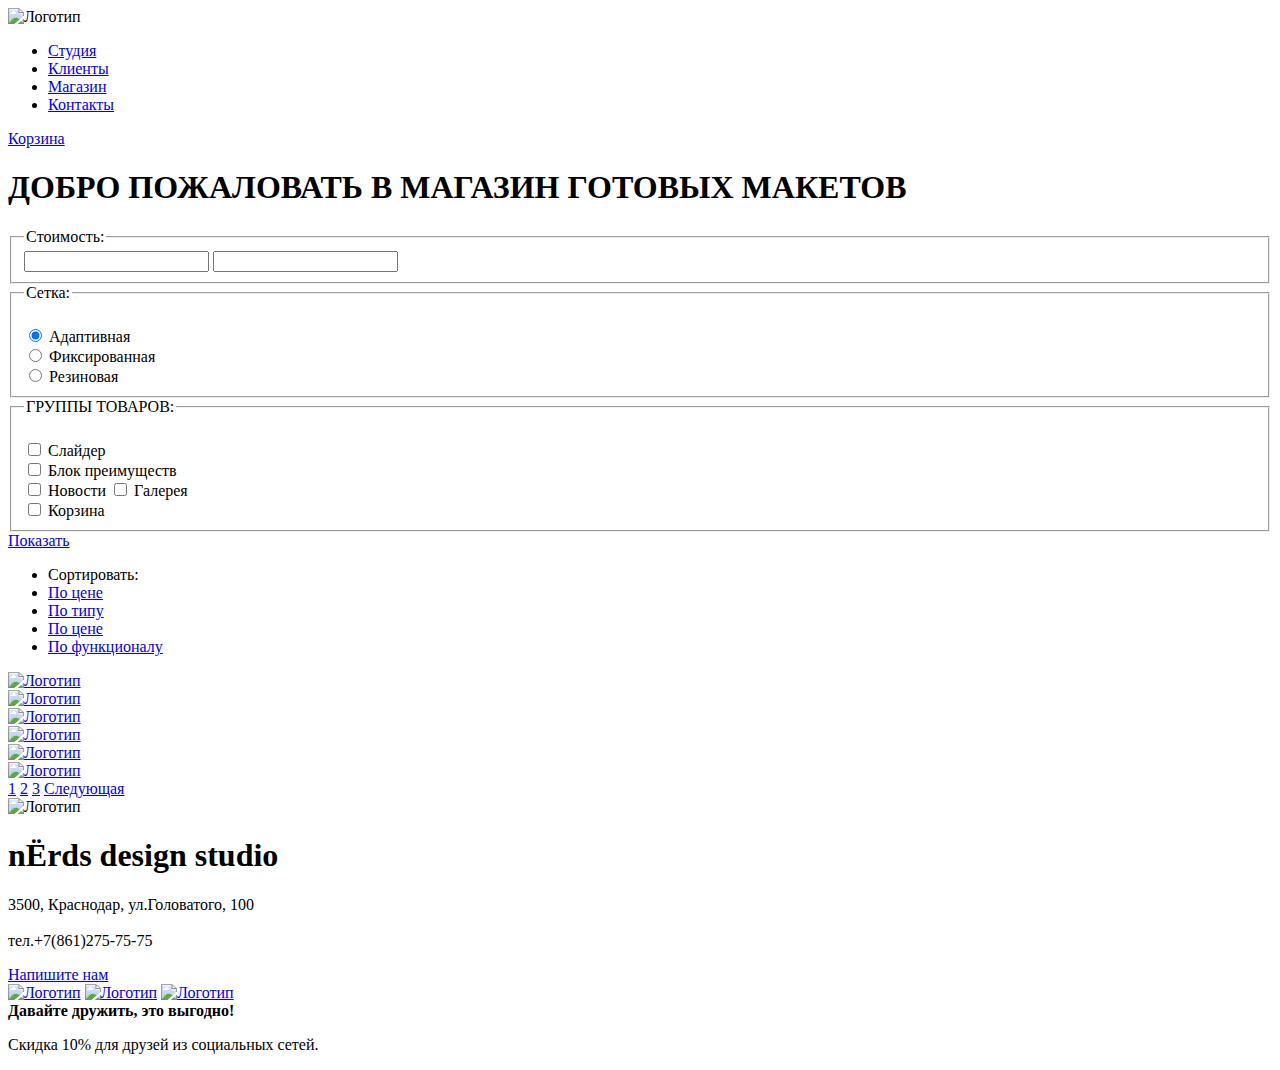
==== inner.html @ c912fcaf "страницы нердс" ====
<!DOCTYPE html>
<html lang="ru">
<head>
	<meta charset="utf-8">
	<title>Nerds</title>
</head>
<body>
  	<header class="main-header">
  		<div class="container">
        	<div class="head-logo-menu">
            	<div class="head-logo">
                	<img src="http://placehold.it/150x100" alt="Логотип" height="50" width="50">
            	</div>
            	<nav class="main-navigation">
                	<ul>
                    	<li>
                        	<a href="#">Студия</a>
                    	</li>
                    	<li>
                        	<a href="#">Клиенты</a>
                    	</li>
                    	<li>
                        	<a href="#">Магазин</a>
                    	</li>
                    	<li>
                        	<a href="#">Контакты</a>
                    	</li>
                    </ul>
                <div class="user-block">
                	<a class="box" href="#">Корзина</a>
            	</div>
            	</nav>
        	</div>
        	<h1>ДОБРО ПОЖАЛОВАТЬ В МАГАЗИН ГОТОВЫХ МАКЕТОВ</h1>
		</div>
    </header>
    <main class="container">
        <div class="catalog-content">
            <div class="sidebar">
                <form action="#" method="get">
                    <fieldset>
                        <legend>Cтоимость:</legend>
                        <div class="range-filter"></div>
                        <input type="text" name="range-left">
                        <input type="text" name="range-right">
                    </fieldset>
                    <fieldset>
                        <legend>Сетка:</legend>
                        <br>
                        <label>
                            <input type="radio" name="grid" checked value="adaptive">
                            Адаптивная
                        </label>
                        <br>
                        <label>
                            <input type="radio" name="grid" value="fix">
                            Фиксированная
                        </label>
                        <br>
                        <label>
                            <input type="radio" name="grid" value="flex">
                            Резиновая
                        </label>
                        <br>
                    </fieldset>
                    <fieldset>
                        <legend>ГРУППЫ ТОВАРОВ:</legend>
                        <br>
                        <label>
                            <input type="checkbox" name="slider" >
                            Слайдер
                        </label>
                        <br>
                        <label>
                            <input type="checkbox" name="block">
                            Блок преимуществ
                        </label>
                        <br>
                        <label>
                            <input type="checkbox" name="news">
                            Новости
                        </label>
                        <label>
                            <input type="checkbox" name="galery">
                            Галерея
                        </label>
                        <br>
                        <label>
                            <input type="checkbox" name="box">
                            Корзина
                        </label>
                        <br>
                    </fieldset>
                    <a href="#" class="sidebar-button">Показать</a>
                </form>
            </div>
            <div class="shop">
                <ul class="sort">
                    <li>
                        Сортировать:
                    </li>
                    <li>
                        <a href="#">По цене</a>
                    </li>
                    <li>
                        <a href="#">По типу</a>
                    </li>
                    <li>
                        <a href="#">По цене</a>
                    </li>
                    <li>
                        <a href="#">По функционалу</a>
                    </li>
                </ul>
                <div class="site-preview">
                    <div class="preview">
                        <a href="#">
                            <img src="http://placehold.it/150x100" alt="Логотип" height="50" width="50">
                        </a>
                    </div>
                    <div class="preview">
                        <a href="#">
                            <img src="http://placehold.it/150x100" alt="Логотип" height="50" width="50">
                        </a>
                    </div>
                    <div class="preview">
                        <a href="#">
                            <img src="http://placehold.it/150x100" alt="Логотип" height="50" width="50">
                        </a>
                    </div>
                    <div class="preview">
                        <a href="#">
                            <img src="http://placehold.it/150x100" alt="Логотип" height="50" width="50">
                        </a>
                    </div>
                    <div class="preview">
                        <a href="#">
                            <img src="http://placehold.it/150x100" alt="Логотип" height="50" width="50">
                        </a>
                    </div>
                    <div class="preview">
                        <a href="#">
                            <img src="http://placehold.it/150x100" alt="Логотип" height="50" width="50">
                        </a>
                    </div>
                </div>
                <div class="paginator">
                    <a class="button-current" href="#">1</a>
                    <a class="button" href="#">2</a>
                    <a class="button" href="#">3</a>
                    <a class="button" href="#">Следующая</a>
                </div>
            </div>
        </div>
        <div class="map">
            <div class="flag"><img src="ittp://placehold.it/150x100" alt="Логотип" height="50" width="50"></div>
            <div class="feedback">
                <h1><b>nЁrds</b> design studio</h1>
                <p class="feedback-info">3500, Краснодар, ул.Головатого, 100<br><br>тел.+7(861)275-75-75</p>
                <a href="#" class="button-feedback">Напишите нам</a>
            </div>
        </div>
    </main>
    <div class="container">
        <div class="footer">
            <div class="social-buttons">
                <a href="vk.com"><img src="http://placehold.it/150x100" alt="Логотип" height="50" width="50"></a>
                <a href="facebook.com"><img src="http://placehold.it/150x100" alt="Логотип" height="50" width="50"></a>
                <a href="instagram.com"><img src="http://placehold.it/150x100" alt="Логотип" height="50" width="50"></a>
            </div>
            <div class="footer-title"><b>Давайте дружить, это выгодно!</b><p>Скидка 10% для друзей из социальных сетей.</p></div>
        </div>
    </div>
</body>
</html>
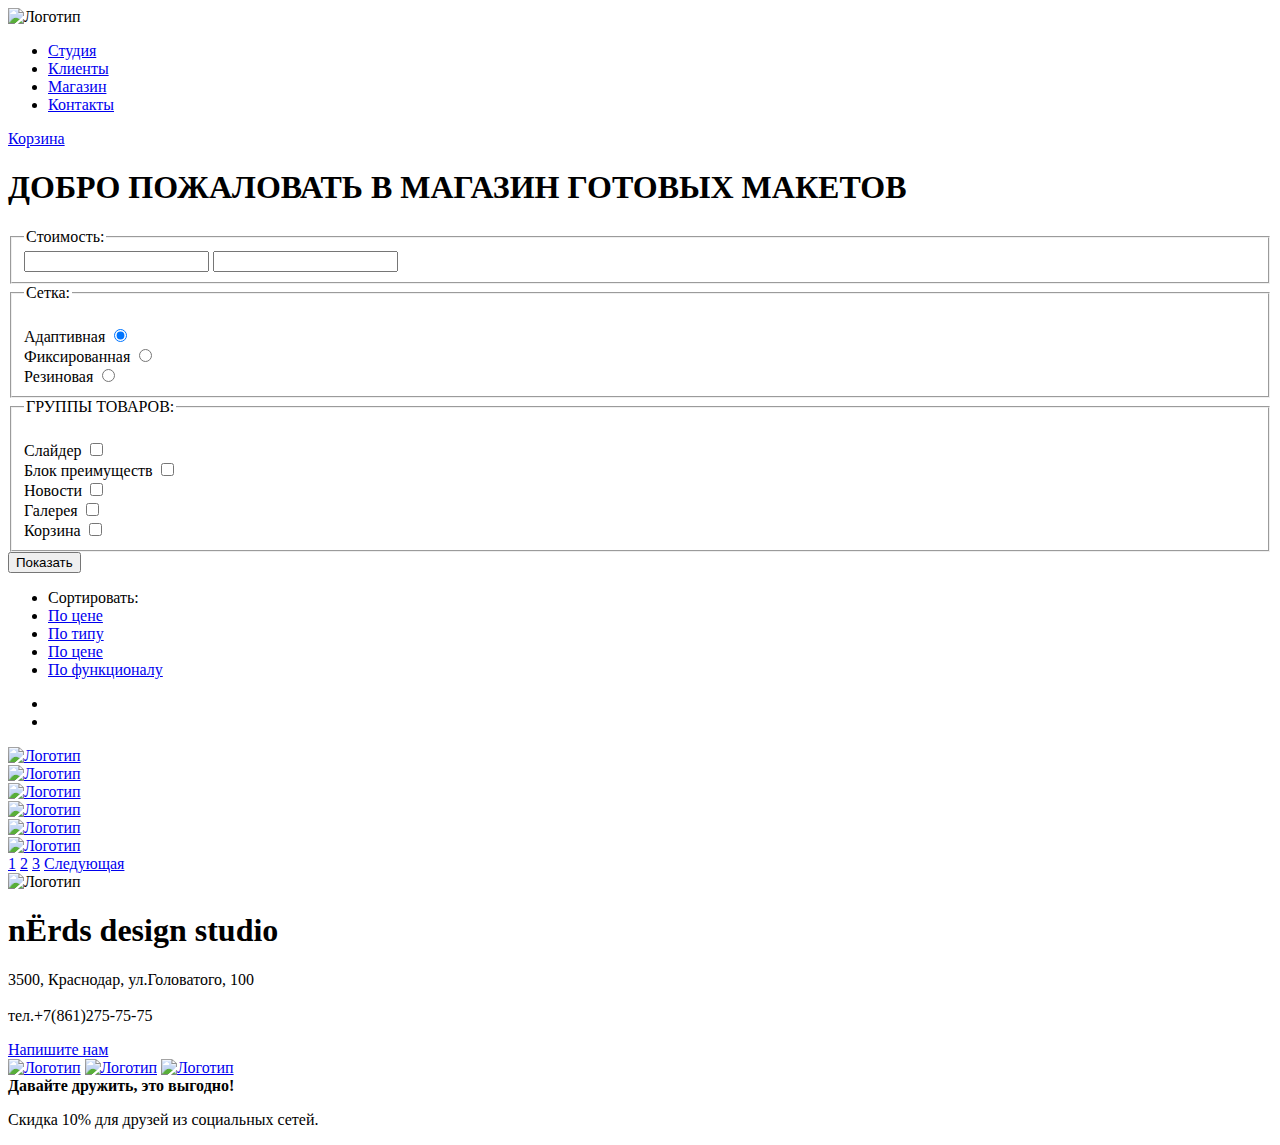
==== commit cb2d677b: "подправил нердс" ====
--- a/inner.html
+++ b/inner.html
@@ -1,38 +1,38 @@
 <!DOCTYPE html>
 <html lang="ru">
 <head>
-	<meta charset="utf-8">
-	<title>Nerds</title>
+    <meta charset="utf-8">
+    <title>Nerds</title>
 </head>
 <body>
-  	<header class="main-header">
-  		<div class="container">
-        	<div class="head-logo-menu">
-            	<div class="head-logo">
-                	<img src="http://placehold.it/150x100" alt="Логотип" height="50" width="50">
-            	</div>
-            	<nav class="main-navigation">
-                	<ul>
-                    	<li>
-                        	<a href="#">Студия</a>
-                    	</li>
-                    	<li>
-                        	<a href="#">Клиенты</a>
-                    	</li>
-                    	<li>
-                        	<a href="#">Магазин</a>
-                    	</li>
-                    	<li>
-                        	<a href="#">Контакты</a>
-                    	</li>
+    <header class="main-header">
+        <div class="container">
+            <div class="head-logo-menu">
+                <div class="head-logo">
+                    <img src="http://placehold.it/150x100" alt="Логотип" height="50" width="50">
+                </div>
+                <nav class="main-navigation">
+                    <ul>
+                        <li>
+                            <a href="#">Студия</a>
+                        </li>
+                        <li>
+                            <a href="#">Клиенты</a>
+                        </li>
+                        <li>
+                            <a href="#">Магазин</a>
+                        </li>
+                        <li>
+                            <a href="#">Контакты</a>
+                        </li>
                     </ul>
                 <div class="user-block">
-                	<a class="box" href="#">Корзина</a>
-            	</div>
-            	</nav>
-        	</div>
-        	<h1>ДОБРО ПОЖАЛОВАТЬ В МАГАЗИН ГОТОВЫХ МАКЕТОВ</h1>
-		</div>
+                    <a class="box" href="#">Корзина</a>
+                </div>
+                </nav>
+            </div>
+            <h1>ДОБРО ПОЖАЛОВАТЬ В МАГАЗИН ГОТОВЫХ МАКЕТОВ</h1>
+        </div>
     </header>
     <main class="container">
         <div class="catalog-content">
@@ -47,71 +47,56 @@
                     <fieldset>
                         <legend>Сетка:</legend>
                         <br>
-                        <label>
-                            <input type="radio" name="grid" checked value="adaptive">
-                            Адаптивная
-                        </label>
+                        <label for="adaptive-field">Адаптивная</label>
+                        <input type="radio" id="adaptive-field" name="grid" checked value="adaptive">
                         <br>
-                        <label>
-                            <input type="radio" name="grid" value="fix">
-                            Фиксированная
-                        </label>
+                        <label for="fix-field">Фиксированная</label>
+                        <input type="radio" id="fix-field" name="grid" value="fix">
                         <br>
-                        <label>
-                            <input type="radio" name="grid" value="flex">
-                            Резиновая
-                        </label>
+                        <label for="flex-field">Резиновая</label>
+                        <input type="radio" id="flex-field" name="grid" value="flex">
                         <br>
                     </fieldset>
                     <fieldset>
                         <legend>ГРУППЫ ТОВАРОВ:</legend>
                         <br>
-                        <label>
-                            <input type="checkbox" name="slider" >
-                            Слайдер
-                        </label>
+                        <label for="slider-field">Слайдер</label>
+                        <input type="checkbox" id="slider-field" name="slider">
                         <br>
-                        <label>
-                            <input type="checkbox" name="block">
-                            Блок преимуществ
-                        </label>
+                        <label for="block-field">Блок преимуществ</label>
+                        <input type="checkbox" id="block-field" name="block">
                         <br>
-                        <label>
-                            <input type="checkbox" name="news">
-                            Новости
-                        </label>
-                        <label>
-                            <input type="checkbox" name="galery">
-                            Галерея
-                        </label>
+                        <label for="news-field">Новости</label>
+                        <input type="checkbox" id="news-field" name="news">
                         <br>
-                        <label>
-                            <input type="checkbox" name="box">
-                            Корзина
-                        </label>
+                        <label for="galery-field">Галерея</label>
+                        <input type="checkbox" id="galery-field" name="galery">
+                        <br>
+                        <label for="box-field">Корзина</label>
+                        <input type="checkbox" id="box-field" name="box">
                         <br>
                     </fieldset>
-                    <a href="#" class="sidebar-button">Показать</a>
+                    <input type="submit" value="Показать">
                 </form>
             </div>
             <div class="shop">
-                <ul class="sort">
-                    <li>
-                        Сортировать:
-                    </li>
-                    <li>
-                        <a href="#">По цене</a>
-                    </li>
-                    <li>
-                        <a href="#">По типу</a>
-                    </li>
-                    <li>
-                        <a href="#">По цене</a>
-                    </li>
-                    <li>
-                        <a href="#">По функционалу</a>
-                    </li>
-                </ul>
+                <div class="sort">
+                    <div class="sort-type">
+                        <ul>
+                            <li>Сортировать:</li>
+                            <li><a href="#">По цене</a></li>
+                            <li><a href="#">По типу</a></li>
+                            <li><a href="#">По цене</a></li>
+                            <li><a href="#">По функционалу</a></li>
+                        </ul>
+                    </div>
+                    <div class="sort-direction">
+                        <ul>
+                            <li><a href="#"></a></li>
+                            <li><a href="#"></a></li>
+                        </ul>
+                    </div>
+                </div>
                 <div class="site-preview">
                     <div class="preview">
                         <a href="#">
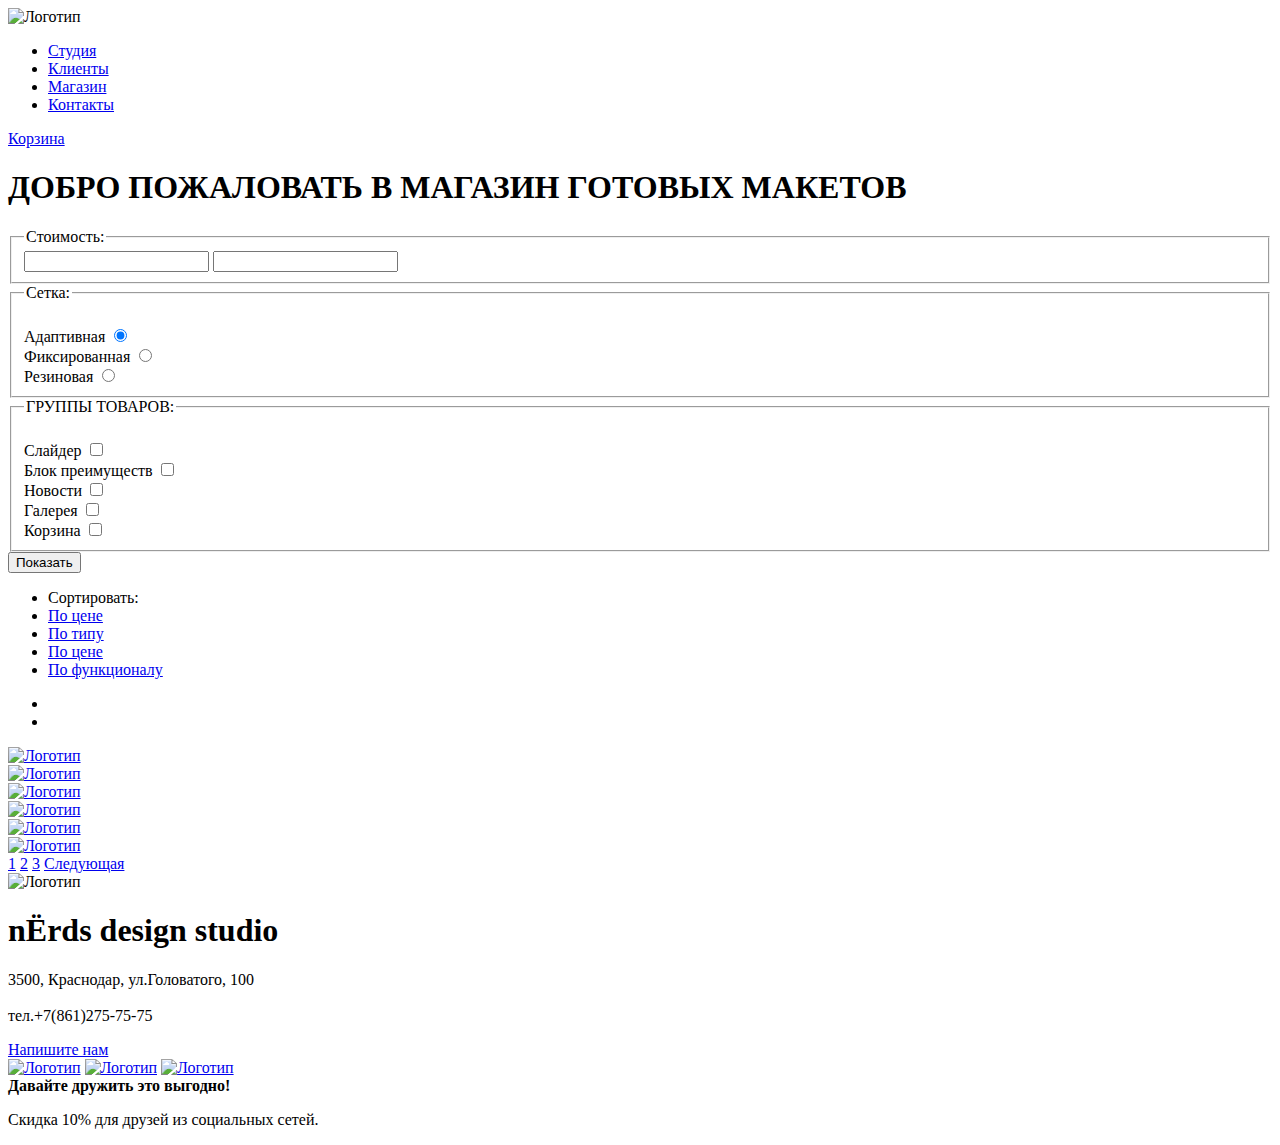
==== commit 1951f798: "1" ====
--- a/inner.html
+++ b/inner.html
@@ -153,7 +153,7 @@
                 <a href="facebook.com"><img src="http://placehold.it/150x100" alt="Логотип" height="50" width="50"></a>
                 <a href="instagram.com"><img src="http://placehold.it/150x100" alt="Логотип" height="50" width="50"></a>
             </div>
-            <div class="footer-title"><b>Давайте дружить, это выгодно!</b><p>Скидка 10% для друзей из социальных сетей.</p></div>
+            <div class="footer-title"><b>Давайте дружить это выгодно!</b><p>Скидка 10% для друзей из социальных сетей.</p></div>
         </div>
     </div>
 </body>
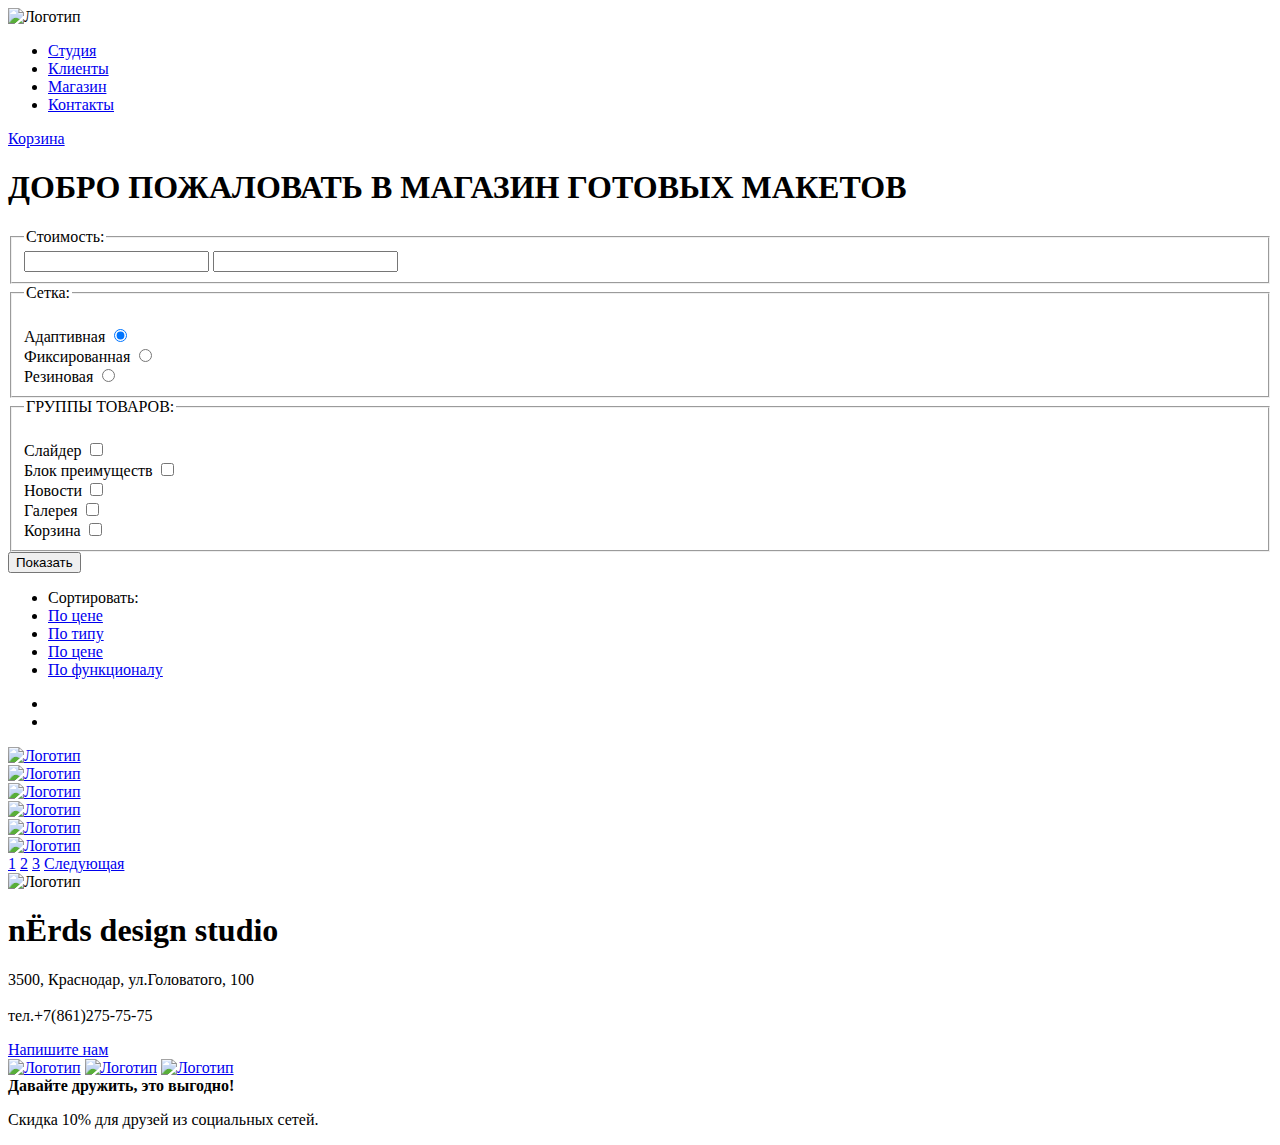
==== commit 3a6d4d70: "1" ====
--- a/inner.html
+++ b/inner.html
@@ -153,7 +153,7 @@
                 <a href="facebook.com"><img src="http://placehold.it/150x100" alt="Логотип" height="50" width="50"></a>
                 <a href="instagram.com"><img src="http://placehold.it/150x100" alt="Логотип" height="50" width="50"></a>
             </div>
-            <div class="footer-title"><b>Давайте дружить это выгодно!</b><p>Скидка 10% для друзей из социальных сетей.</p></div>
+            <div class="footer-title"><b>Давайте дружить, это выгодно!</b><p>Скидка 10% для друзей из социальных сетей.</p></div>
         </div>
     </div>
 </body>
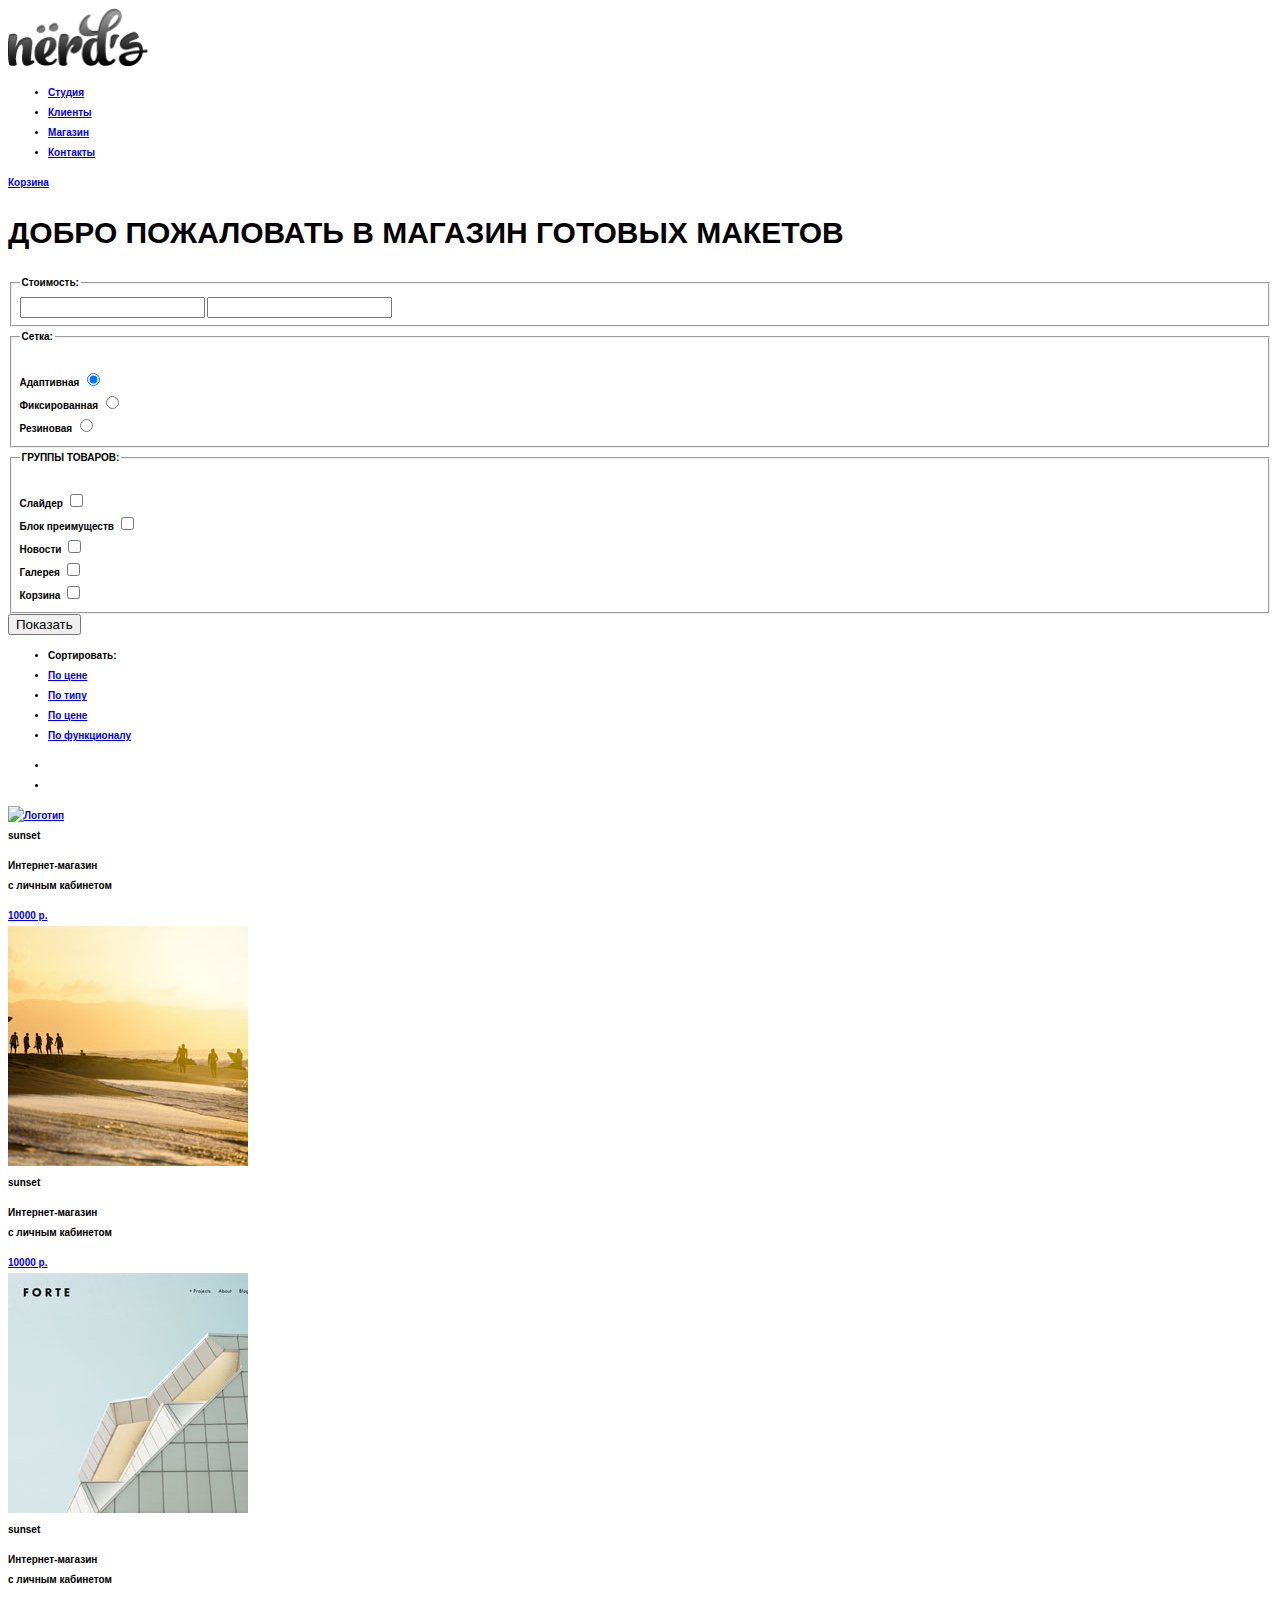
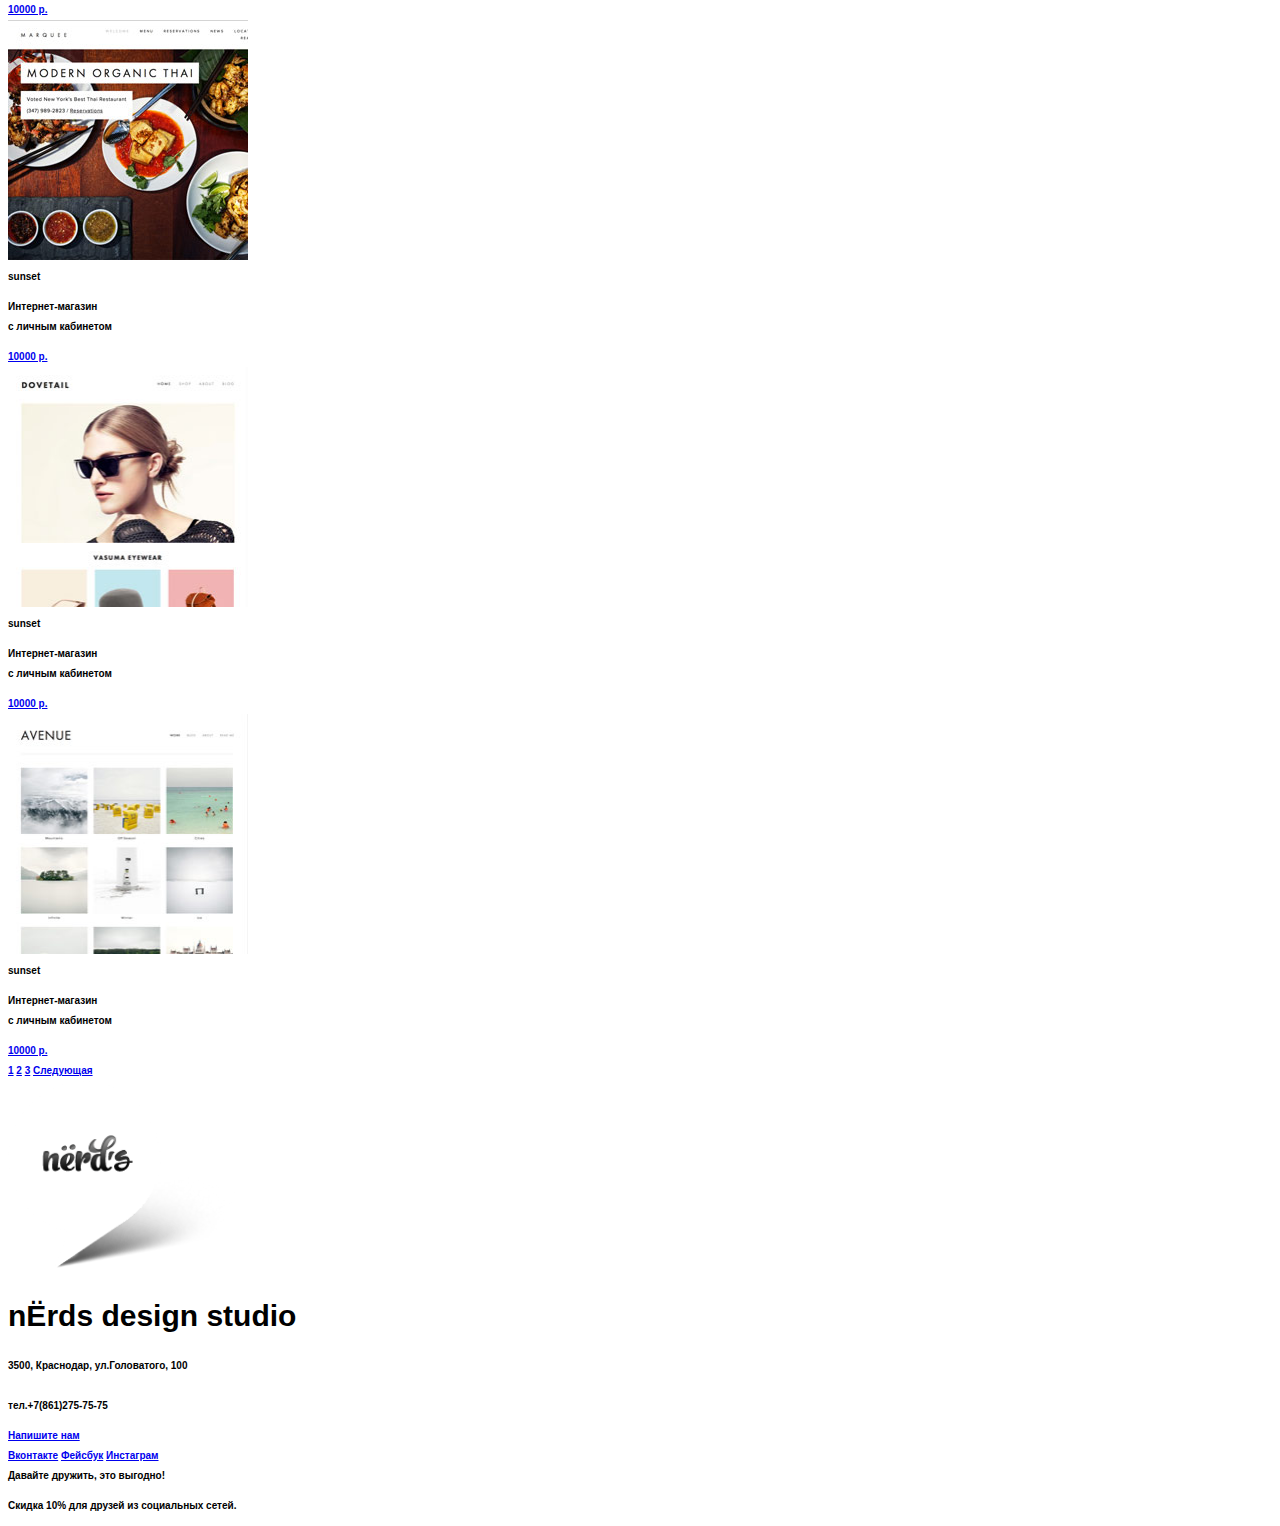
==== commit c524654c: "третье задание" ====
--- a/inner.html
+++ b/inner.html
@@ -3,13 +3,14 @@
 <head>
     <meta charset="utf-8">
     <title>Nerds</title>
+    <link href="css/style.css" rel="stylesheet">
 </head>
 <body>
     <header class="main-header">
         <div class="container">
             <div class="head-logo-menu">
                 <div class="head-logo">
-                    <img src="http://placehold.it/150x100" alt="Логотип" height="50" width="50">
+                    <img src="img\Head-logo.png" alt="Логотип" height="58" width="140">
                 </div>
                 <nav class="main-navigation">
                     <ul>
@@ -100,33 +101,63 @@
                 <div class="site-preview">
                     <div class="preview">
                         <a href="#">
-                            <img src="http://placehold.it/150x100" alt="Логотип" height="50" width="50">
+                            <img src="img\layer-1.jpg" alt="Логотип" height="240" width="240">
                         </a>
+                        <div class="preview-box">
+                            <b>sunset</b>
+                            <p>Интернет-магазин<br> с личным кабинетом</p>
+                            <a class="button-price" href="#">10000 р.</a>
+                        </div>
                     </div>
                     <div class="preview">
                         <a href="#">
-                            <img src="http://placehold.it/150x100" alt="Логотип" height="50" width="50">
+                            <img src="img\layer-2.jpg" alt="Логотип" height="240" width="240">
                         </a>
+                        <div class="preview-box">
+                            <b>sunset</b>
+                            <p>Интернет-магазин<br> с личным кабинетом</p>
+                            <a class="button-price" href="#">10000 р.</a>
+                        </div>
                     </div>
                     <div class="preview">
                         <a href="#">
-                            <img src="http://placehold.it/150x100" alt="Логотип" height="50" width="50">
+                            <img src="img\layer-3.jpg" alt="Логотип" height="240" width="240">
                         </a>
+                        <div class="preview-box">
+                            <b>sunset</b>
+                            <p>Интернет-магазин<br> с личным кабинетом</p>
+                            <a class="button-price" href="#">10000 р.</a>
+                        </div>
                     </div>
                     <div class="preview">
                         <a href="#">
-                            <img src="http://placehold.it/150x100" alt="Логотип" height="50" width="50">
+                            <img src="img\layer-4.jpg" alt="Логотип" height="240" width="240">
                         </a>
+                        <div class="preview-box">
+                            <b>sunset</b>
+                            <p>Интернет-магазин<br> с личным кабинетом</p>
+                            <a class="button-price" href="#">10000 р.</a>
+                        </div>
                     </div>
                     <div class="preview">
                         <a href="#">
-                            <img src="http://placehold.it/150x100" alt="Логотип" height="50" width="50">
+                            <img src="img\layer-5.jpg" alt="Логотип" height="240" width="240">
                         </a>
+                        <div class="preview-box">
+                            <b>sunset</b>
+                            <p>Интернет-магазин<br> с личным кабинетом</p>
+                            <a class="button-price" href="#">10000 р.</a>
+                        </div>
                     </div>
                     <div class="preview">
                         <a href="#">
-                            <img src="http://placehold.it/150x100" alt="Логотип" height="50" width="50">
+                            <img src="img\layer-6.jpg" alt="Логотип" height="240" width="240">
                         </a>
+                        <div class="preview-box">
+                            <b>sunset</b>
+                            <p>Интернет-магазин<br> с личным кабинетом</p>
+                            <a class="button-price" href="#">10000 р.</a>
+                        </div>
                     </div>
                 </div>
                 <div class="paginator">
@@ -138,7 +169,7 @@
             </div>
         </div>
         <div class="map">
-            <div class="flag"><img src="ittp://placehold.it/150x100" alt="Логотип" height="50" width="50"></div>
+            <div class="flag"><img src="img\pin.png" alt="Логотип" height="187" width="227"></div>
             <div class="feedback">
                 <h1><b>nЁrds</b> design studio</h1>
                 <p class="feedback-info">3500, Краснодар, ул.Головатого, 100<br><br>тел.+7(861)275-75-75</p>
@@ -149,9 +180,9 @@
     <div class="container">
         <div class="footer">
             <div class="social-buttons">
-                <a href="vk.com"><img src="http://placehold.it/150x100" alt="Логотип" height="50" width="50"></a>
-                <a href="facebook.com"><img src="http://placehold.it/150x100" alt="Логотип" height="50" width="50"></a>
-                <a href="instagram.com"><img src="http://placehold.it/150x100" alt="Логотип" height="50" width="50"></a>
+                <a class="social-button social-button-vk" href="#">Вконтакте</a>
+                <a class="social-button social-button-fb" href="#">Фейсбук</a>
+                <a class="social-button social-button-inst" href="#">Инстаграм</a>
             </div>
             <div class="footer-title"><b>Давайте дружить, это выгодно!</b><p>Скидка 10% для друзей из социальных сетей.</p></div>
         </div>
--- a/css/style.css
+++ b/css/style.css
@@ -0,0 +1,17 @@
+body {
+  font-family: "PT Sans Narrow", "Arial", sans-serif; 
+  font-size: 10px;
+  line-height: 20px;
+  font-weight: 700;
+  font-style: #7f7f7f
+  
+}
+h1 {
+  font-size: 30px;
+  line-height: 40px;
+}
+
+h2 {
+  font-size: 20px;
+  line-height: 30px;
+}
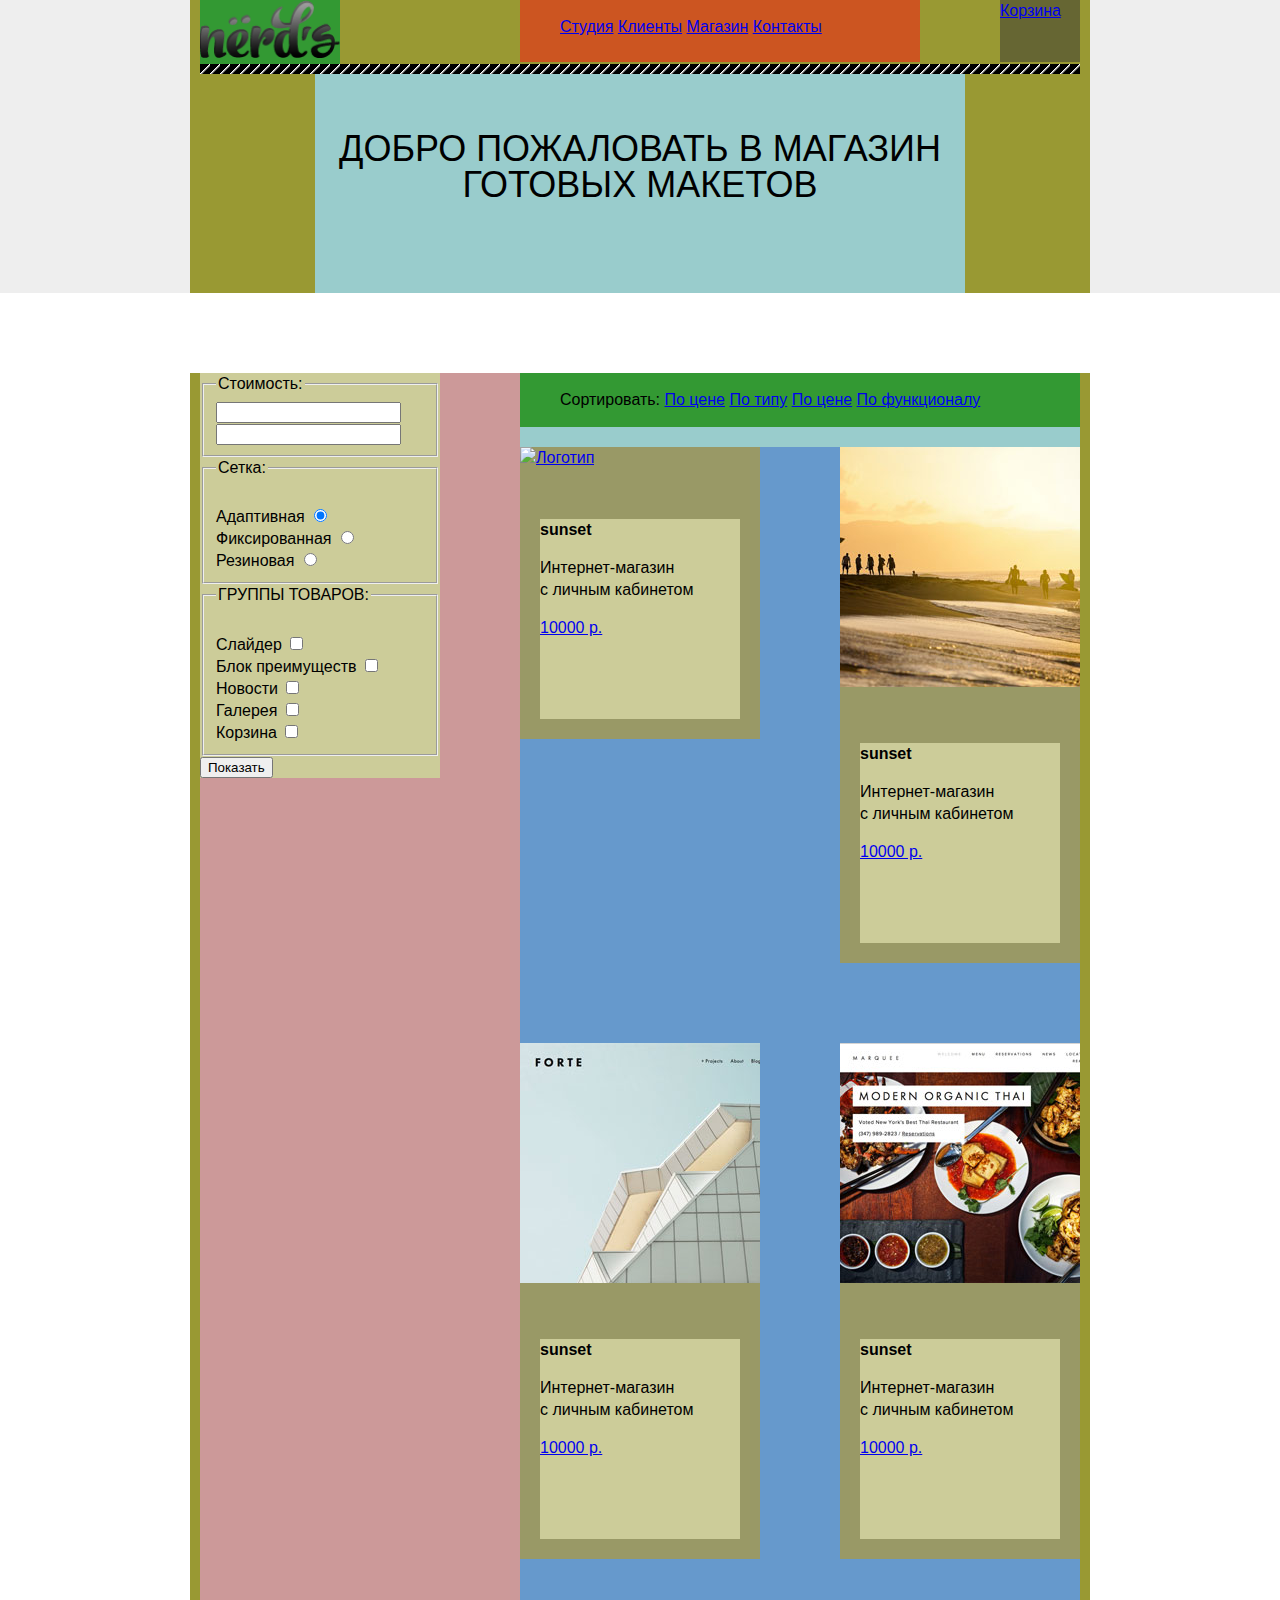
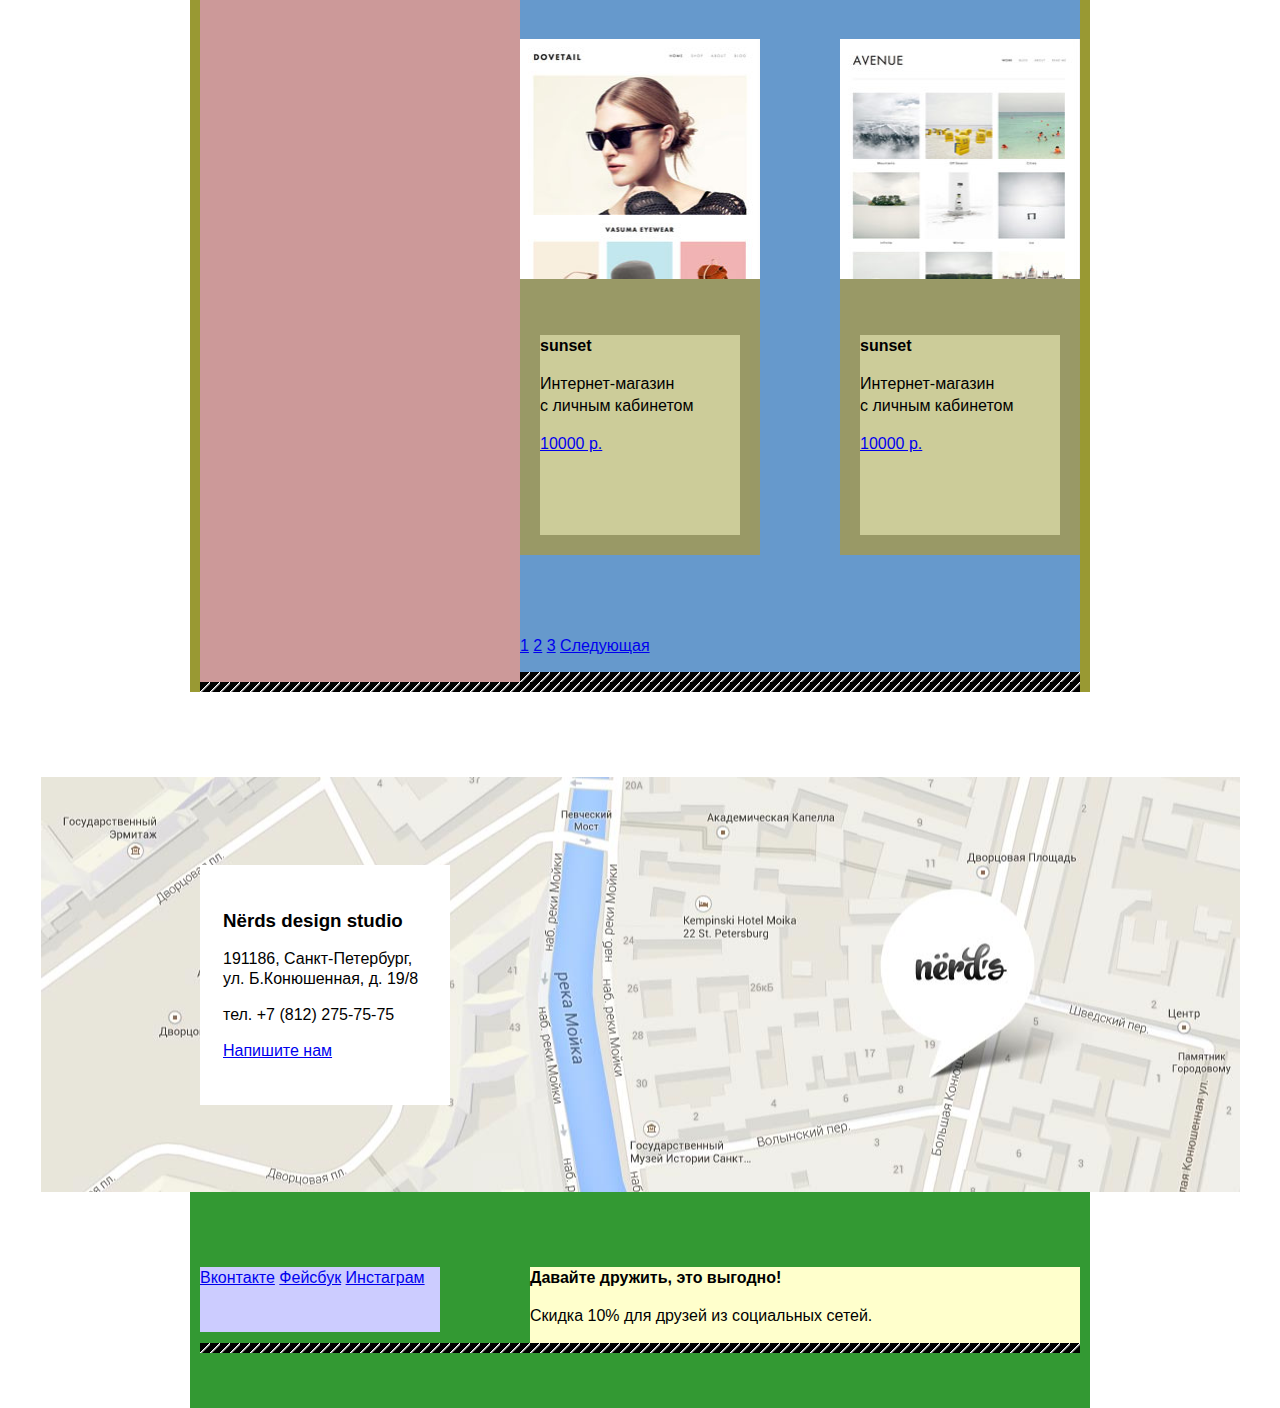
==== commit e4133bc8: "сетки для нердс" ====
--- a/inner.html
+++ b/inner.html
@@ -8,9 +8,9 @@
 <body>
     <header class="main-header">
         <div class="container">
-            <div class="head-logo-menu">
+            <div class="head-logo-menu  clearfix">
                 <div class="head-logo">
-                    <img src="img\Head-logo.png" alt="Логотип" height="58" width="140">
+                    <img src="img/Head-logo.png" alt="Логотип" height="58" width="140">
                 </div>
                 <nav class="main-navigation">
                     <ul>
@@ -27,16 +27,18 @@
                             <a href="#">Контакты</a>
                         </li>
                     </ul>
+                </nav>
                 <div class="user-block">
-                    <a class="box" href="#">Корзина</a>
+                        <a class="box" href="#">Корзина</a>
                 </div>
-                </nav>
             </div>
-            <h1>ДОБРО ПОЖАЛОВАТЬ В МАГАЗИН ГОТОВЫХ МАКЕТОВ</h1>
+            <div class="inner-title">
+                <h1>ДОБРО ПОЖАЛОВАТЬ В МАГАЗИН ГОТОВЫХ МАКЕТОВ</h1>
+            </div>
         </div>
     </header>
     <main class="container">
-        <div class="catalog-content">
+        <div class="catalog-content clearfix">
             <div class="sidebar">
                 <form action="#" method="get">
                     <fieldset>
@@ -80,7 +82,7 @@
                     <input type="submit" value="Показать">
                 </form>
             </div>
-            <div class="shop">
+            <div class="shop clearfix">
                 <div class="sort">
                     <div class="sort-type">
                         <ul>
@@ -92,7 +94,7 @@
                         </ul>
                     </div>
                     <div class="sort-direction">
-                        <ul>
+                        <ul class="hidden">
                             <li><a href="#"></a></li>
                             <li><a href="#"></a></li>
                         </ul>
@@ -101,7 +103,7 @@
                 <div class="site-preview">
                     <div class="preview">
                         <a href="#">
-                            <img src="img\layer-1.jpg" alt="Логотип" height="240" width="240">
+                            <img src="img/layer-1.jpg" alt="Логотип" height="240" width="240">
                         </a>
                         <div class="preview-box">
                             <b>sunset</b>
@@ -111,7 +113,7 @@
                     </div>
                     <div class="preview">
                         <a href="#">
-                            <img src="img\layer-2.jpg" alt="Логотип" height="240" width="240">
+                            <img src="img/layer-2.jpg" alt="Логотип" height="240" width="240">
                         </a>
                         <div class="preview-box">
                             <b>sunset</b>
@@ -121,7 +123,7 @@
                     </div>
                     <div class="preview">
                         <a href="#">
-                            <img src="img\layer-3.jpg" alt="Логотип" height="240" width="240">
+                            <img src="img/layer-3.jpg" alt="Логотип" height="240" width="240">
                         </a>
                         <div class="preview-box">
                             <b>sunset</b>
@@ -131,7 +133,7 @@
                     </div>
                     <div class="preview">
                         <a href="#">
-                            <img src="img\layer-4.jpg" alt="Логотип" height="240" width="240">
+                            <img src="img/layer-4.jpg" alt="Логотип" height="240" width="240">
                         </a>
                         <div class="preview-box">
                             <b>sunset</b>
@@ -141,7 +143,7 @@
                     </div>
                     <div class="preview">
                         <a href="#">
-                            <img src="img\layer-5.jpg" alt="Логотип" height="240" width="240">
+                            <img src="img/layer-5.jpg" alt="Логотип" height="240" width="240">
                         </a>
                         <div class="preview-box">
                             <b>sunset</b>
@@ -151,7 +153,7 @@
                     </div>
                     <div class="preview">
                         <a href="#">
-                            <img src="img\layer-6.jpg" alt="Логотип" height="240" width="240">
+                            <img src="img/layer-6.jpg" alt="Логотип" height="240" width="240">
                         </a>
                         <div class="preview-box">
                             <b>sunset</b>
@@ -159,34 +161,38 @@
                             <a class="button-price" href="#">10000 р.</a>
                         </div>
                     </div>
-                </div>
-                <div class="paginator">
-                    <a class="button-current" href="#">1</a>
-                    <a class="button" href="#">2</a>
-                    <a class="button" href="#">3</a>
-                    <a class="button" href="#">Следующая</a>
+                    <div class="paginator">
+                        <a class="button-current" href="#">1</a>
+                        <a class="button" href="#">2</a>
+                        <a class="button" href="#">3</a>
+                        <a class="button" href="#">Следующая</a>
+                    </div>
                 </div>
             </div>
         </div>
-        <div class="map">
-            <div class="flag"><img src="img\pin.png" alt="Логотип" height="187" width="227"></div>
-            <div class="feedback">
-                <h1><b>nЁrds</b> design studio</h1>
-                <p class="feedback-info">3500, Краснодар, ул.Головатого, 100<br><br>тел.+7(861)275-75-75</p>
-                <a href="#" class="button-feedback">Напишите нам</a>
-            </div>
+    </main>
+    <footer class="main-footer">
+      <div class="footer-map">
+        <div class="container">
+          <div class="footer-contacts">
+            <h3>Nёrds design studio</h3>
+            <p>191186, Санкт-Петербург, ул. Б.Конюшенная, д. 19/8</p>
+            <p>тел. +7 (812) 275-75-75</p>
+            <a class="button-feedback" href="#">Напишите нам</a>
+          </div>
         </div>
-    </main>
-    <div class="container">
-        <div class="footer">
+      </div>
+      <div class="footer-social container clearfix">
             <div class="social-buttons">
                 <a class="social-button social-button-vk" href="#">Вконтакте</a>
                 <a class="social-button social-button-fb" href="#">Фейсбук</a>
                 <a class="social-button social-button-inst" href="#">Инстаграм</a>
             </div>
-            <div class="footer-title"><b>Давайте дружить, это выгодно!</b><p>Скидка 10% для друзей из социальных сетей.</p></div>
-        </div>
+            <div class="footer-title">
+                <b>Давайте дружить, это выгодно!</b><p>Скидка 10% для друзей из социальных сетей.</p>
+            </div>
     </div>
+    </footer>
 </body>
 </html>
         
--- a/css/style.css
+++ b/css/style.css
@@ -1,17 +1,502 @@
 body {
-  font-family: "PT Sans Narrow", "Arial", sans-serif; 
-  font-size: 10px;
-  line-height: 20px;
-  font-weight: 700;
-  font-style: #7f7f7f
-  
+    font-size: 16px;
+  line-height: 22px;
+  color: #000000;
+  font-weight: 500;
+  font-family: "Roboto", "Arial", sans-serif;
+  margin: 0;
+  padding: 0;
 }
 h1 {
-  font-size: 30px;
-  line-height: 40px;
+  font-size: 36px;
+  line-height: 36px;
+  color: #000000;
+  font-weight: 500;
+  margin: 0;
+  padding: 0;
 }
 
 h2 {
   font-size: 20px;
   line-height: 30px;
 }
+
+li {
+    display: inline;
+}
+
+.clearfix::after {
+    content: "";
+    display: table;
+    clear: both;
+    /*-----------видимость распорок-------------------------- */
+    width: 100%;
+    height: 10px;
+    background: black;
+    background-image: linear-gradient(-45deg, black 35%, white 50%, black 25%);
+    background-size: 10px;
+}
+
+.hidden {
+    display: none;
+}
+
+ /* ------------Фон для сетки----------------- */
+.main-header {
+    background-color:#eeeeee;
+}
+
+.container {
+    background-color:#999933;
+}
+
+.head-logo {
+    background-color:#339933;
+}
+
+.main-navigation {
+    background-color:#cc5521;
+}
+
+.user-block {
+    background-color:#666633;
+ }
+.slider {
+    background: #eeeeee;
+}
+
+.services-block {
+    background: #6699cc;
+}
+
+.services {
+     background: #cc9999;
+}
+
+.description {
+    background-color:#99cc99;
+}
+
+.description-left {
+    background-color:#cccc99;
+}
+.description-right{
+    background-color:#cccc99;
+}
+
+.description-left-top {
+    background-color:#99cccc;
+}
+.description-left-bottom {
+    background-color:#99cccc;
+}
+.description-right-top {
+    background-color:#99cccc;
+}
+.description-right-bottom {
+    background-color:#99cccc;
+}
+
+.links { 
+    background: #eeeeee;
+}
+
+.link { 
+    background: #6699cc;
+}
+
+.footer-map {
+    background-color:#666533;
+}
+
+.footer-social {
+    background-color:#339933;
+}
+
+.social-buttons {
+    background-color:#ccccff;
+}
+
+.footer-title {
+    background-color:#ffffcc;
+}
+.footer-contacts { 
+    background: #6699cc;
+}
+.inner-title {
+    background-color:#99cccc;
+}
+
+
+
+/* ------------вторая страница----------------- */
+.catalog-content {
+	background: #cc9999;
+}
+
+.sidebar {
+    background-color:#cccc99;
+}
+
+.shop {
+    background-color:#99cccc;
+    
+}
+.sort {
+    background: #339933;
+}
+
+.site-preview {
+    background-color:#6699cc;
+}
+
+.preview {
+    background-color:#999966;
+}
+
+.preview-box {
+    background-color:#cccc99;
+}
+  /* ------------шапка----------------- */
+
+.main-header {
+    margin-bottom:80px;
+    
+}
+
+.container {
+    width: 880px;
+    padding: 0 10px;
+    margin:0 auto;
+}
+
+.head-logo {
+    float:left;
+    width:140px;
+    min-height: 62px;
+    
+}
+
+.main-navigation {
+    float:left;
+    min-height: 62px;
+    width:400px;
+    margin-left:180px;
+    
+}
+.user-block {
+    float:right;
+    min-height: 62px;
+    width:80px;
+    margin-left:70px;
+}
+
+  /* ------------slider----------------- */
+  
+.slider {
+  position: relative;
+
+  width: 880px;
+  min-height: 310px;
+  margin: 0 auto;
+  overflow: hidden;
+}
+
+.slide {
+  position: absolute;
+  top: 0;
+  left: 0;
+
+  width: 100%;
+  height: 310px;
+
+  background-repeat: no-repeat;
+  background-position: 100% 10px;
+
+  -webkit-transition: left 0.3s ease;
+     -moz-transition: left 0.3s ease;
+          transition: left 0.3s ease;
+}
+
+.slider input[type="radio"] {
+  display: none;
+}
+
+.slider-controls {
+  position: absolute;
+  bottom: 95px;
+  left: 50%;
+  z-index: 10;
+
+  width: 200px;
+  margin-left: -100px;
+
+  text-align: center;
+}
+
+.slider-controls label {
+  display: inline-block;
+  width: 4px;
+  height: 4px;
+  margin: 0 3px;
+
+  vertical-align: top;
+
+  background: #ffffff;
+  border: 3px solid white;
+  border-radius: 50%;
+  cursor: pointer;
+}
+
+.slide-text {
+  width: 500px;
+  padding: 30px 0;
+}
+
+.slide-title {
+  font-weight: 500;
+  font-size: 36px;
+}
+
+.slide p {
+  font-weight: 500;
+  line-height: 22px;
+  color: #283136;
+}
+
+.slide .btn {
+  display: block;
+  width: 220px;
+  margin-top: 25px;
+  padding: 12px 10px;
+
+  font-weight: 300;
+  font-size: 12px;
+  text-align: center;
+  color: #ffffff;
+  text-transform: uppercase;
+  text-decoration: none;
+
+  background: #fb565a;
+  border-radius: 3px;
+}
+
+.slide:nth-child(1) {
+  background-image: url("../img/slider1.png");
+}
+
+.slide:nth-child(2) {
+  background-image: url("../img/slider2.png");
+}
+
+.slide:nth-child(3) {
+  background-image: url("../img/slider3.png");
+}
+
+#btn-1:checked ~ .slides .slide:nth-child(1) {
+  left: 0;
+}
+
+#btn-1:checked ~ .slides .slide:nth-child(2),
+#btn-1:checked ~ .slides .slide:nth-child(3) {
+  left: 880px;
+}
+
+#btn-2:checked ~ .slides .slide:nth-child(1) {
+  left: -880px;
+}
+
+#btn-2:checked ~ .slides .slide:nth-child(2) {
+  left: 0;
+}
+
+#btn-2:checked ~ .slides .slide:nth-child(3) {
+  left: -880px;
+}
+
+#btn-3:checked ~ .slides .slide:nth-child(1) {
+  left: -880px;
+}
+
+#btn-3:checked ~ .slides .slide:nth-child(2) {
+  left: -880px;
+}
+
+#btn-3:checked ~ .slides .slide:nth-child(3) {
+  left: 0;
+}
+
+#btn-1:checked ~ .slider-controls label[for="btn-1"],
+#btn-2:checked ~ .slider-controls label[for="btn-2"],
+#btn-3:checked ~ .slider-controls label[for="btn-3"] {
+  background: #c1c1c1;
+}
+  /* ------------slider----------------- */
+  
+    /* ------------main----------------- */
+    
+.services-block {
+    margin-right: auto;
+    margin-left: auto;
+    margin-bottom:140px;
+}
+
+.services {
+    float:left;
+    width: 240px;
+    min-height:300px;
+    margin-right:80px;
+}
+.services:last-child {
+    margin-right:0px;
+}
+    
+.description {
+    margin-right: auto;
+    margin-left: auto;
+    margin-bottom:75px;
+}
+
+.description-left {
+    float:left;
+    width:560px;
+}
+
+.description-right {
+    float:right;
+    width:230px;
+}
+
+.description-left-top {
+    min-height:142px;
+}
+.description-left-bottom {
+    margin-top:50px;
+    min-height:149px;
+}
+.description-right-top {
+    min-height:118px;
+}
+.description-right-bottom {
+    margin-top:74px;
+    min-height:150px;
+}
+
+.links {
+    margin-right: auto;
+    margin-left: auto;
+}
+
+.link {
+    float:left;
+    width:220px;
+    min-height:180px;
+    margin-right:100px;
+}
+
+.link:last-child {
+    margin-right:0px;
+}
+/* ------------footer----------------- */
+
+.main-footer {
+  margin-top: 85px;
+}
+
+.footer-map {
+  position: relative;
+  background: no-repeat center url(../img/map.jpg);
+  min-height: 415px;
+  
+}
+
+.footer-contacts {
+  position: absolute;
+  top: 88px;
+  width: 204px;
+  height: 186px;
+  background: #fff;
+  padding: 27px 23px;
+  line-height: 20px;
+}
+
+.footer-social {
+    min-height:216px;
+}
+  
+.social-buttons {
+    margin-top:75px;
+    float:left;
+    width:240px;
+    min-height:65px;
+}
+.footer-title {
+    margin-top:75px;
+    float:right;
+    width:550px;
+    min-height:65px;
+}
+  
+  /* ------------вторая страница----------------- */
+
+.inner-title {
+    background-color:#99cccc;
+    text-align:center;
+    margin:0 auto;
+    padding-top: 57px;
+    padding-bottom: 90px;
+    width:650px;
+    
+}
+
+.sidebar {
+    float:left;
+    width:240px;
+}
+
+.shop {
+    float:right;
+    width:560px;
+}
+
+.sort {
+	float: left;
+    width: 560px;
+    min-height:15px;
+    margin-bottom:20px;
+}
+
+.site-preview {
+    float:left;
+    width: 560px;
+}
+.preview {
+    float:left;
+    width:240px;
+    min-height:270px;
+    margin-right: 80px;
+    margin-bottom: 80px;
+
+}
+
+.preview:nth-child(2n){
+  margin-right:0;
+}
+
+.preview-box{
+    width:200px;
+    min-height:200px;
+    margin:20px;
+    margin-top:50px;
+
+}
+
+.paginator {
+    float:left;
+    margin-right: auto;
+    margin-left: auto;
+    height: 37px;
+}
+
+
+
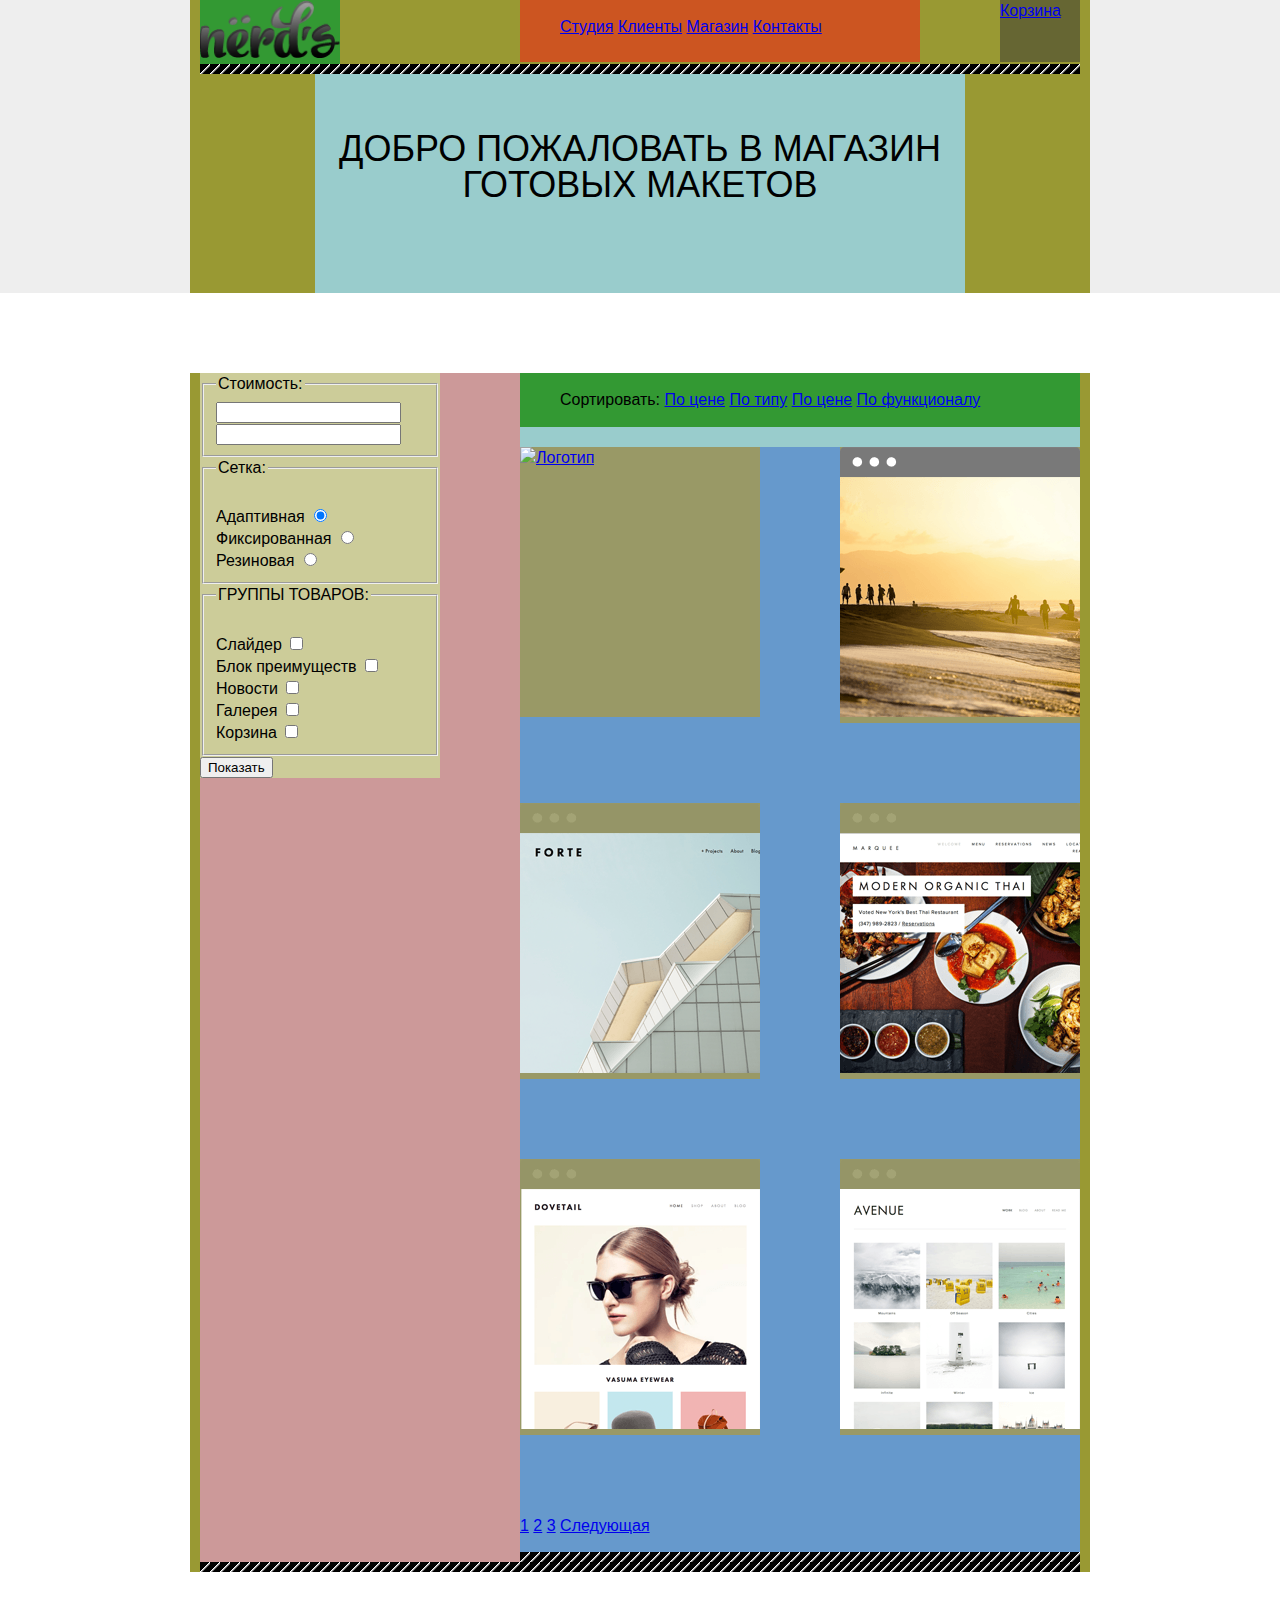
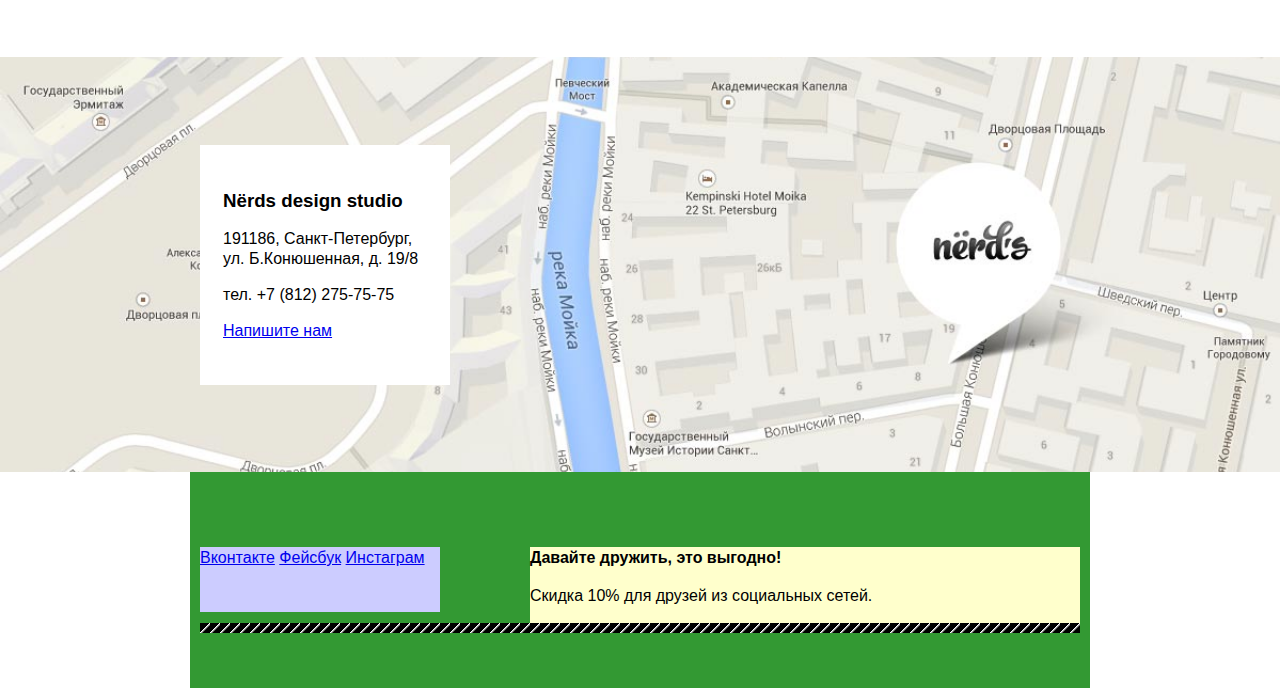
==== commit 9f98fa8b: "исправил сетки" ====
--- a/inner.html
+++ b/inner.html
@@ -40,7 +40,8 @@
     <main class="container">
         <div class="catalog-content clearfix">
             <div class="sidebar">
-                <form action="#" method="get">
+                <form acti
+                n="#" method="get">
                     <fieldset>
                         <legend>Cтоимость:</legend>
                         <div class="range-filter"></div>
@@ -103,7 +104,7 @@
                 <div class="site-preview">
                     <div class="preview">
                         <a href="#">
-                            <img src="img/layer-1.jpg" alt="Логотип" height="240" width="240">
+                            <img src="img/layer-1.png" alt="Логотип" height="270" width="240">
                         </a>
                         <div class="preview-box">
                             <b>sunset</b>
@@ -113,7 +114,7 @@
                     </div>
                     <div class="preview">
                         <a href="#">
-                            <img src="img/layer-2.jpg" alt="Логотип" height="240" width="240">
+                            <img src="img/layer-2.png" alt="Логотип" height="270" width="240">
                         </a>
                         <div class="preview-box">
                             <b>sunset</b>
@@ -123,7 +124,7 @@
                     </div>
                     <div class="preview">
                         <a href="#">
-                            <img src="img/layer-3.jpg" alt="Логотип" height="240" width="240">
+                            <img src="img/layer-3.png" alt="Логотип" height="270" width="240">
                         </a>
                         <div class="preview-box">
                             <b>sunset</b>
@@ -133,7 +134,7 @@
                     </div>
                     <div class="preview">
                         <a href="#">
-                            <img src="img/layer-4.jpg" alt="Логотип" height="240" width="240">
+                            <img src="img/layer-4.png" alt="Логотип" height="270" width="240">
                         </a>
                         <div class="preview-box">
                             <b>sunset</b>
@@ -143,7 +144,7 @@
                     </div>
                     <div class="preview">
                         <a href="#">
-                            <img src="img/layer-5.jpg" alt="Логотип" height="240" width="240">
+                            <img src="img/layer-5.png" alt="Логотип" height="270" width="240">
                         </a>
                         <div class="preview-box">
                             <b>sunset</b>
@@ -153,7 +154,7 @@
                     </div>
                     <div class="preview">
                         <a href="#">
-                            <img src="img/layer-6.jpg" alt="Логотип" height="240" width="240">
+                            <img src="img/layer-6.png" alt="Логотип" height="270" width="240">
                         </a>
                         <div class="preview-box">
                             <b>sunset</b>
--- a/css/style.css
+++ b/css/style.css
@@ -37,9 +37,7 @@
     background-size: 10px;
 }
 
-.hidden {
-    display: none;
-}
+
 
  /* ------------Фон для сетки----------------- */
 .main-header {
@@ -407,7 +405,7 @@
   position: relative;
   background: no-repeat center url(../img/map.jpg);
   min-height: 415px;
-  
+  background-size: 100% auto;
 }
 
 .footer-contacts {
@@ -476,19 +474,27 @@
     min-height:270px;
     margin-right: 80px;
     margin-bottom: 80px;
-
+    
+    position: relative;
 }
 
 .preview:nth-child(2n){
   margin-right:0;
 }
 
-.preview-box{
+.preview-box {
     width:200px;
     min-height:200px;
     margin:20px;
     margin-top:50px;
-
+    position: absolute;
+    top: 0px;
+    left: 0px;
+    display: none;
+
+}
+.preview:hover .preview-box{
+  display: block;
 }
 
 .paginator {
